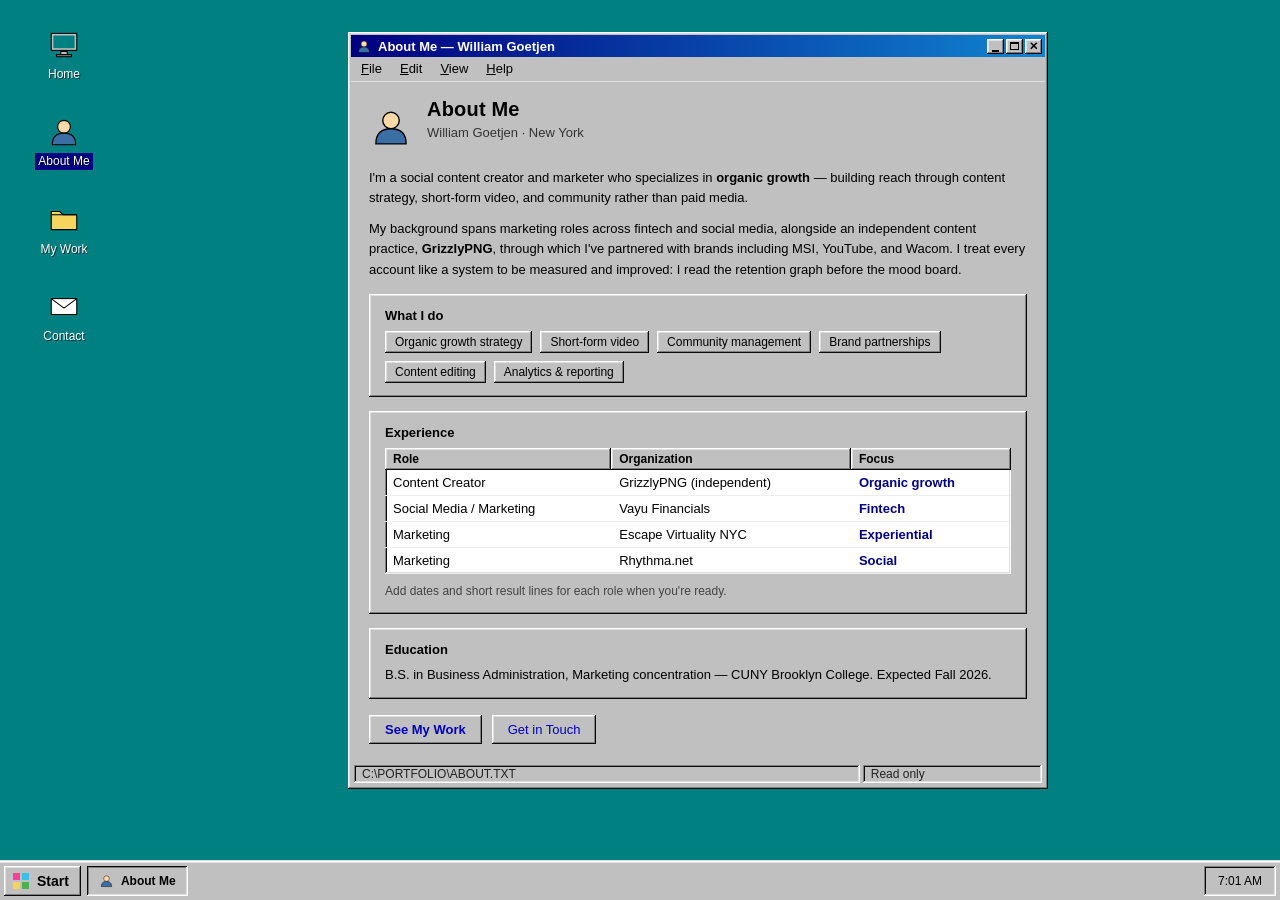
==== about.html @ a4d85baa "Add files via upload" ====
<!DOCTYPE html>
<!-- ============================================================
     ABOUT ME  ·  William Goetjen portfolio
     Edit tags: [BIO] [EXPERIENCE] [EDUCATION]
     ============================================================ -->
<html lang="en">
<head>
<meta charset="UTF-8" />
<meta name="viewport" content="width=device-width, initial-scale=1.0" />
<title>About Me — William Goetjen</title>
<meta name="description" content="About William Goetjen — social content creator and marketer specializing in organic growth." />
<link rel="stylesheet" href="style.css" />
</head>
<body>
<div class="screen">
  <nav class="desktop-icons" aria-label="Desktop shortcuts">
    <a class="desktop-icon" href="index.html">
      <svg viewBox="0 0 32 32"><rect x="4" y="6" width="24" height="16" fill="#c0c0c0" stroke="#000"/><rect x="6" y="8" width="20" height="12" fill="#008080"/><rect x="13" y="23" width="6" height="3" fill="#c0c0c0" stroke="#000"/><rect x="9" y="26" width="14" height="2" fill="#808080" stroke="#000"/></svg>
      <span>Home</span>
    </a>
    <a class="desktop-icon active" href="about.html" aria-current="page">
      <svg viewBox="0 0 32 32"><circle cx="16" cy="12" r="6" fill="#ffd9a8" stroke="#000"/><path d="M5 29 C5 20 11 18 16 18 C21 18 27 20 27 29 Z" fill="#3a6ea5" stroke="#000"/></svg>
      <span>About&nbsp;Me</span>
    </a>
    <a class="desktop-icon" href="work.html">
      <svg viewBox="0 0 32 32"><path d="M4 9 h8 l3 3 h13 v14 h-24 z" fill="#f6d55c" stroke="#000"/><path d="M4 12 h24" stroke="#000" fill="none"/></svg>
      <span>My&nbsp;Work</span>
    </a>
    <a class="desktop-icon" href="contact.html">
      <svg viewBox="0 0 32 32"><rect x="4" y="9" width="24" height="15" fill="#fff" stroke="#000"/><path d="M4 9 L16 18 L28 9" fill="none" stroke="#000"/></svg>
      <span>Contact</span>
    </a>
  </nav>

  <div class="workspace">
    <div class="window" role="dialog" aria-label="About Me">
      <div class="title-bar">
        <div class="title-bar-text">
          <svg viewBox="0 0 32 32"><circle cx="16" cy="12" r="6" fill="#ffd9a8" stroke="#000"/><path d="M5 29 C5 20 11 18 16 18 C21 18 27 20 27 29 Z" fill="#3a6ea5" stroke="#000"/></svg>
          About Me &mdash; William Goetjen
        </div>
        <div class="title-bar-controls">
          <button data-action="min" aria-label="Minimize"><span class="g-min"></span></button>
          <button data-action="max" aria-label="Maximize"><span class="g-max"></span></button>
          <button data-action="close" aria-label="Close"><span class="g-close">&#10005;</span></button>
        </div>
      </div>
      <div class="menu-bar">
        <span><u>F</u>ile</span><span><u>E</u>dit</span><span><u>V</u>iew</span><span><u>H</u>elp</span>
      </div>
      <div class="window-body">
        <div class="doc-head">
          <svg class="big-ico" viewBox="0 0 32 32"><circle cx="16" cy="12" r="6" fill="#ffd9a8" stroke="#000"/><path d="M5 29 C5 20 11 18 16 18 C21 18 27 20 27 29 Z" fill="#3a6ea5" stroke="#000"/></svg>
          <div>
            <h1>About Me</h1>
            <div class="subtitle">William Goetjen &middot; New York</div>
          </div>
        </div>

        <!-- [BIO] -->
        <p>I'm a social content creator and marketer who specializes in <strong>organic growth</strong> &mdash; building reach through content strategy, short-form video, and community rather than paid media.</p>
        <p>My background spans marketing roles across fintech and social media, alongside an independent content practice, <strong>GrizzlyPNG</strong>, through which I've partnered with brands including MSI, YouTube, and Wacom. I treat every account like a system to be measured and improved: I read the retention graph before the mood board.</p>

        <fieldset class="fieldset">
          <span class="panel-label">What I do</span>
          <div class="chips">
            <span class="chip">Organic growth strategy</span>
            <span class="chip">Short-form video</span>
            <span class="chip">Community management</span>
            <span class="chip">Brand partnerships</span>
            <span class="chip">Content editing</span>
            <span class="chip">Analytics &amp; reporting</span>
          </div>
        </fieldset>

        <!-- [EXPERIENCE]  edit roles / dates below -->
        <fieldset class="fieldset">
          <span class="panel-label">Experience</span>
          <div class="sunken" style="padding:0;">
            <table class="list-view">
              <thead><tr><th>Role</th><th>Organization</th><th>Focus</th></tr></thead>
              <tbody>
                <tr><td>Content Creator</td><td>GrizzlyPNG (independent)</td><td class="res">Organic growth</td></tr>
                <tr><td>Social Media / Marketing</td><td>Vayu Financials</td><td class="res">Fintech</td></tr>
                <tr><td>Marketing</td><td>Escape Virtuality NYC</td><td class="res">Experiential</td></tr>
                <tr><td>Marketing</td><td>Rhythma.net</td><td class="res">Social</td></tr>
              </tbody>
            </table>
          </div>
          <p style="font-size:12px;color:#444;margin:8px 0 0;">Add dates and short result lines for each role when you're ready.</p>
        </fieldset>

        <!-- [EDUCATION] -->
        <fieldset class="fieldset">
          <span class="panel-label">Education</span>
          <p style="margin:0;">B.S. in Business Administration, Marketing concentration &mdash; CUNY Brooklyn College. Expected Fall 2026.</p>
        </fieldset>

        <div class="btn-row">
          <a class="btn95 primary" href="work.html">See My Work</a>
          <a class="btn95" href="contact.html">Get in Touch</a>
        </div>
      </div>
      <div class="status-bar">
        <div class="cell grow">C:\PORTFOLIO\ABOUT.TXT</div>
        <div class="cell">Read only</div>
      </div>
    </div>
  </div>
</div>

<div class="taskbar">
  <button class="start-btn" aria-expanded="false" aria-haspopup="true">
    <span class="logo"><svg viewBox="0 0 18 18"><rect x="1" y="1" width="7" height="7" fill="#ff3e9a"/><rect x="10" y="1" width="7" height="7" fill="#35c2e6"/><rect x="1" y="10" width="7" height="7" fill="#f6d55c"/><rect x="10" y="10" width="7" height="7" fill="#4caf50"/></svg></span>
    Start
  </button>
  <div class="task-btns">
    <a class="task-btn active" href="about.html">
      <svg viewBox="0 0 32 32"><circle cx="16" cy="12" r="6" fill="#ffd9a8" stroke="#000"/><path d="M5 29 C5 20 11 18 16 18 C21 18 27 20 27 29 Z" fill="#3a6ea5" stroke="#000"/></svg>
      <span class="lbl">About Me</span>
    </a>
  </div>
  <div class="tray"><span class="clock">--:--</span></div>
</div>

<div class="start-menu" hidden>
  <div class="spine"><b>PORTFOLIO 95</b></div>
  <ul>
    <li><a href="index.html"><svg viewBox="0 0 32 32"><rect x="4" y="6" width="24" height="16" fill="#c0c0c0" stroke="#000"/><rect x="6" y="8" width="20" height="12" fill="#008080"/></svg> Home</a></li>
    <li><a href="about.html"><svg viewBox="0 0 32 32"><circle cx="16" cy="12" r="6" fill="#ffd9a8" stroke="#000"/><path d="M5 29 C5 20 11 18 16 18 C21 18 27 20 27 29 Z" fill="#3a6ea5" stroke="#000"/></svg> About Me</a></li>
    <li><a href="work.html"><svg viewBox="0 0 32 32"><path d="M4 9 h8 l3 3 h13 v14 h-24 z" fill="#f6d55c" stroke="#000"/></svg> My Work</a></li>
    <li><a href="contact.html"><svg viewBox="0 0 32 32"><rect x="4" y="9" width="24" height="15" fill="#fff" stroke="#000"/><path d="M4 9 L16 18 L28 9" fill="none" stroke="#000"/></svg> Contact</a></li>
    <div class="sep"></div>
    <li><button data-shutdown><svg viewBox="0 0 32 32"><circle cx="16" cy="16" r="11" fill="#c0c0c0" stroke="#000"/><rect x="15" y="6" width="2" height="10" fill="#000"/></svg> Shut Down&hellip;</button></li>
  </ul>
</div>

<div class="shutdown" hidden>
  <div>It's now safe to turn off your portfolio.<small>Click anywhere to come back.</small></div>
</div>

<script src="script.js"></script>
</body>
</html>
---- style.css ----
/* ============================================================
   WILLIAM GOETJEN — PORTFOLIO  ·  Windows 95/98 theme
   Shared stylesheet (linked by every page)
   ============================================================ */

/* ---------- reset ---------- */
* { margin: 0; padding: 0; box-sizing: border-box; }

:root {
  --teal:        #008080;          /* desktop background            */
  --surface:     #c0c0c0;          /* window / button face          */
  --surface-lt:  #dfdfdf;          /* inner highlight               */
  --white:       #ffffff;
  --gray:        #808080;          /* shadow                        */
  --frame:       #0a0a0a;          /* outer frame                   */
  --navy:        #000080;          /* active title bar              */
  --navy-lt:     #1084d0;
  --text:        #000000;
  --link:        #0000c0;
  --font: Tahoma, "MS Sans Serif", "Segoe UI", Geneva, Verdana, sans-serif;

  /* bevels (from the classic 3D border recipe) */
  --raised: inset -1px -1px var(--frame), inset 1px 1px var(--white),
            inset -2px -2px var(--gray),  inset 2px 2px var(--surface-lt);
  --pressed: inset -1px -1px var(--white), inset 1px 1px var(--frame),
             inset -2px -2px var(--surface-lt), inset 2px 2px var(--gray);
  --sunken: inset -1px -1px var(--white), inset 1px 1px var(--gray),
            inset -2px -2px var(--surface-lt), inset 2px 2px var(--frame);

  /* custom pixel cursors */
  --cur-arrow: url("data:image/svg+xml,%3Csvg%20xmlns='http://www.w3.org/2000/svg'%20width='24'%20height='24'%3E%3Cpath%20d='M3%202%203%2018%207.5%2013.5%2010.5%2020.5%2013%2019.5%2010%2012.8%2016%2012.8Z'%20fill='black'%20stroke='white'%20stroke-width='1.4'%20stroke-linejoin='round'/%3E%3C/svg%3E") 2 2, auto;
  --cur-hand: url("data:image/svg+xml,%3Csvg%20xmlns='http://www.w3.org/2000/svg'%20width='24'%20height='24'%3E%3Cpath%20d='M9%202%20C8%202%208%203%208%204%20L8%2012%20L6%2012%20C4%2012%204%2014%205%2015%20L7%2019%20C8%2021%2010%2022%2013%2022%20L15%2022%20C18%2022%2019%2020%2019%2017%20L19%2011%20C19%2010%2018%2010%2017%2010%20C16%2010%2016%2011%2016%2011%20C16%2010%2015%209%2014%209%20C13%209%2013%2010%2013%2010%20C13%209%2012%209%2011%209%20L10%209%20L10%204%20C10%203%2010%202%209%202Z'%20fill='white'%20stroke='black'%20stroke-width='1.2'%20stroke-linejoin='round'/%3E%3C/svg%3E") 8 2, pointer;
}

html, body { height: 100%; }
body {
  background: var(--teal);
  font-family: var(--font);
  font-size: 13px;
  color: var(--text);
  cursor: var(--cur-arrow);
  -webkit-font-smoothing: none;
  padding-bottom: 40px;            /* room for the taskbar */
  image-rendering: pixelated;
}
a, button, .desktop-icon, .btn95, .title-bar-controls button,
.start-btn, .task-btn, .menu-bar span, .list-view tr, summary {
  cursor: var(--cur-hand);
}
input, textarea { cursor: text; }

/* ---------- screen / desktop layout ---------- */
.screen {
  display: flex;
  gap: 26px;
  padding: 22px;
  min-height: calc(100vh - 40px);
}
.desktop-icons {
  display: flex;
  flex-direction: column;
  gap: 22px;
  width: 90px;
  flex-shrink: 0;
}
.desktop-icon {
  display: flex;
  flex-direction: column;
  align-items: center;
  gap: 5px;
  text-align: center;
  color: var(--white);
  text-decoration: none;
  font-size: 12px;
  line-height: 1.2;
  padding: 4px 3px;
  border: 1px dotted transparent;
  width: 84px;
}
.desktop-icon svg { width: 34px; height: 34px; }
.desktop-icon span {
  padding: 1px 3px;
  text-shadow: 1px 1px 0 rgba(0,0,0,0.6);
}
.desktop-icon:hover span,
.desktop-icon:focus-visible span { background: var(--navy); }
.desktop-icon.active span { background: var(--navy); }
.desktop-icon:focus-visible { border: 1px dotted var(--white); outline: none; }

.workspace {
  flex: 1;
  display: flex;
  justify-content: center;
  align-items: flex-start;
  padding-top: 10px;
  min-width: 0;
}

/* ---------- window ---------- */
.window {
  background: var(--surface);
  box-shadow: var(--raised);
  padding: 3px;
  width: min(700px, 100%);
  will-change: transform;
}
.window.wide { width: min(860px, 100%); }
.window.maximized { width: 100% !important; transform: none !important; }
.window.rolled .menu-bar,
.window.rolled .window-body,
.window.rolled .status-bar { display: none; }

.title-bar {
  background: linear-gradient(90deg, var(--navy), var(--navy-lt));
  color: var(--white);
  padding: 3px 3px 3px 5px;
  display: flex;
  align-items: center;
  justify-content: space-between;
  gap: 8px;
  user-select: none;
  touch-action: none;
}
.title-bar-text {
  font-weight: bold;
  font-size: 13px;
  display: flex;
  align-items: center;
  gap: 6px;
  white-space: nowrap;
  overflow: hidden;
  text-overflow: ellipsis;
}
.title-bar-text svg { width: 16px; height: 16px; flex-shrink: 0; }
.title-bar-controls { display: flex; gap: 2px; }
.title-bar-controls button {
  width: 17px; height: 15px;
  background: var(--surface);
  box-shadow: var(--raised);
  border: none;
  display: flex; align-items: center; justify-content: center;
  color: #000;
}
.title-bar-controls button:active { box-shadow: var(--pressed); }
.title-bar-controls button:focus-visible { outline: 1px dotted #000; outline-offset: -3px; }
.g-min  { width: 7px; height: 2px; background: #000; align-self: flex-end; margin-bottom: 2px; }
.g-max  { width: 9px; height: 8px; border: 1px solid #000; border-top-width: 2px; }
.g-close{ font-size: 11px; font-weight: bold; line-height: 1; }

/* ---------- menu bar ---------- */
.menu-bar {
  display: flex;
  gap: 2px;
  padding: 2px 2px 3px;
  border-bottom: 1px solid var(--surface-lt);
}
.menu-bar span {
  padding: 2px 8px;
  font-size: 13px;
}
.menu-bar span u { text-decoration: underline; }
.menu-bar span:hover { background: var(--navy); color: var(--white); }
.menu-bar a { color: inherit; text-decoration: none; }

/* ---------- window body ---------- */
.window-body { padding: 16px 18px 18px; }
.window-body h1 {
  font-size: 20px;
  margin-bottom: 4px;
  letter-spacing: 0.2px;
}
.window-body h2 {
  font-size: 15px;
  margin: 20px 0 8px;
  border-bottom: 1px solid var(--gray);
  padding-bottom: 3px;
}
.window-body p { margin-bottom: 11px; line-height: 1.55; }
.window-body a { color: var(--link); }
.subtitle { color: #333; font-size: 13px; margin-bottom: 14px; }

/* header banner inside window (icon + title) */
.doc-head { display: flex; align-items: center; gap: 14px; margin-bottom: 14px; }
.doc-head .big-ico { width: 44px; height: 44px; flex-shrink: 0; }

/* ---------- reusable panels ---------- */
.sunken {
  background: var(--white);
  box-shadow: var(--sunken);
  padding: 12px 14px;
}
.fieldset {
  border: none;
  box-shadow: var(--raised);
  background: var(--surface);
  padding: 14px 16px;
  margin: 14px 0;
}
.fieldset > legend, .panel-label {
  font-weight: bold;
  font-size: 13px;
  margin-bottom: 8px;
  display: block;
}
.two-col { display: grid; grid-template-columns: 1fr 1fr; gap: 16px; }

/* ---------- buttons ---------- */
.btn-row { display: flex; gap: 10px; flex-wrap: wrap; margin-top: 16px; }
.btn95 {
  font-family: var(--font);
  font-size: 13px;
  background: var(--surface);
  box-shadow: var(--raised);
  border: none;
  color: #000;
  padding: 7px 16px;
  min-width: 84px;
  text-align: center;
  text-decoration: none;
  display: inline-flex; align-items: center; justify-content: center; gap: 8px;
}
.btn95:active { box-shadow: var(--pressed); padding: 8px 15px 6px 17px; }
.btn95:focus-visible { outline: 1px dotted #000; outline-offset: -4px; }
.btn95.primary { font-weight: bold; }
.btn95 svg { width: 16px; height: 16px; }

/* ---------- list / explorer view ---------- */
.list-view {
  width: 100%;
  border-collapse: collapse;
  background: var(--white);
  box-shadow: var(--sunken);
  font-size: 13px;
}
.list-view th {
  background: var(--surface);
  box-shadow: var(--raised);
  text-align: left;
  font-weight: bold;
  padding: 4px 8px;
  font-size: 12px;
}
.list-view td { padding: 5px 8px; border-bottom: 1px solid #eee; }
.list-view tr:hover td { background: var(--navy); color: var(--white); }
.list-view .ico { width: 30px; }
.list-view .ico svg { width: 18px; height: 18px; vertical-align: middle; }
.list-view .res { font-weight: bold; color: var(--navy); }
.list-view tr:hover .res { color: #9fe0ff; }

.badge {
  display: inline-block;
  font-size: 11px;
  background: var(--navy);
  color: #fff;
  padding: 1px 6px;
  margin-left: 6px;
  vertical-align: middle;
}

/* case-study cards */
.case {
  box-shadow: var(--raised);
  background: var(--surface);
  padding: 14px 16px;
  margin-top: 14px;
}
.case h3 { font-size: 14px; margin-bottom: 4px; }
.case .metrics { display: flex; gap: 22px; margin-top: 10px; flex-wrap: wrap; }
.case .metric .n { font-size: 18px; font-weight: bold; }
.case .metric .l { font-size: 11px; color: #444; }

/* skills chips */
.chips { display: flex; flex-wrap: wrap; gap: 8px; margin-top: 6px; }
.chip { background: var(--surface); box-shadow: var(--raised); padding: 4px 10px; font-size: 12px; }

/* contact form */
.form-row { display: flex; flex-direction: column; gap: 4px; margin-bottom: 12px; }
.form-row label { font-size: 13px; }
.input95, textarea.input95 {
  font-family: var(--font);
  font-size: 13px;
  background: var(--white);
  box-shadow: var(--sunken);
  border: none;
  padding: 6px 8px;
  color: #000;
}
textarea.input95 { resize: vertical; min-height: 96px; }
.input95:focus, textarea.input95:focus { outline: 1px dotted #000; outline-offset: -4px; }

/* ---------- status bar ---------- */
.status-bar {
  display: flex;
  gap: 3px;
  padding: 3px;
}
.status-bar .cell {
  box-shadow: var(--sunken);
  padding: 2px 8px;
  font-size: 12px;
  color: #222;
  flex: 1;
}
.status-bar .cell.grow { flex: 3; }

/* ---------- taskbar ---------- */
.taskbar {
  position: fixed;
  left: 0; right: 0; bottom: 0;
  height: 40px;
  background: var(--surface);
  box-shadow: inset 0 1px var(--white), inset 0 2px var(--surface-lt);
  border-top: 1px solid var(--surface-lt);
  display: flex;
  align-items: center;
  gap: 6px;
  padding: 4px 4px;
  z-index: 500;
}
.start-btn {
  font-family: var(--font);
  font-weight: bold;
  font-size: 14px;
  background: var(--surface);
  box-shadow: var(--raised);
  border: none;
  padding: 4px 12px 4px 8px;
  display: flex; align-items: center; gap: 7px;
  height: 30px;
}
.start-btn[aria-expanded="true"] { box-shadow: var(--pressed); }
.start-btn .logo { display: flex; }
.start-btn svg { width: 18px; height: 18px; }
.task-btns { display: flex; gap: 4px; flex: 1; overflow: hidden; }
.task-btn {
  font-family: var(--font);
  font-size: 12px;
  background: var(--surface);
  box-shadow: var(--raised);
  border: none;
  padding: 4px 12px;
  height: 30px;
  display: flex; align-items: center; gap: 7px;
  max-width: 200px;
  text-decoration: none; color: #000;
  white-space: nowrap; overflow: hidden; text-overflow: ellipsis;
}
.task-btn.active { box-shadow: var(--pressed); font-weight: bold; }
.task-btn svg { width: 15px; height: 15px; flex-shrink: 0; }
.tray {
  box-shadow: var(--sunken);
  padding: 4px 10px;
  height: 30px;
  display: flex; align-items: center;
  font-size: 12px;
  min-width: 72px;
  justify-content: center;
}

/* ---------- start menu ---------- */
.start-menu {
  position: fixed;
  left: 4px;
  bottom: 42px;
  width: 240px;
  background: var(--surface);
  box-shadow: var(--raised);
  padding: 3px;
  display: flex;
  z-index: 600;
}
.start-menu[hidden] { display: none; }
.start-menu .spine {
  width: 30px;
  background: linear-gradient(0deg, var(--navy), #3a3a9e);
  flex-shrink: 0;
  position: relative;
}
.start-menu .spine b {
  position: absolute;
  bottom: 10px; left: 50%;
  transform: rotate(-90deg) translateX(0);
  transform-origin: left bottom;
  color: #fff;
  font-size: 16px;
  font-weight: bold;
  letter-spacing: 1px;
  white-space: nowrap;
}
.start-menu ul { list-style: none; flex: 1; }
.start-menu li a, .start-menu li button {
  display: flex; align-items: center; gap: 10px;
  padding: 6px 10px;
  font-size: 13px;
  text-decoration: none; color: #000;
  background: none; border: none; width: 100%; text-align: left;
  font-family: var(--font);
}
.start-menu li a:hover, .start-menu li button:hover,
.start-menu li a:focus-visible, .start-menu li button:focus-visible {
  background: var(--navy); color: #fff; outline: none;
}
.start-menu li svg { width: 22px; height: 22px; }
.start-menu .sep { height: 1px; background: var(--gray); box-shadow: 0 1px var(--white); margin: 4px 2px; }

/* ---------- shutdown easter egg ---------- */
.shutdown {
  position: fixed; inset: 0; z-index: 2000;
  background: #000; color: #ffb43a;
  display: flex; align-items: center; justify-content: center;
  text-align: center; font-size: 22px; line-height: 1.6;
  letter-spacing: 0.5px;
}
.shutdown[hidden] { display: none; }
.shutdown small { display: block; color: #888; font-size: 13px; margin-top: 24px; }

/* ---------- boot splash (index only) ---------- */
.boot {
  position: fixed; inset: 0; z-index: 3000;
  background: #000; color: #c0c0c0;
  display: flex; flex-direction: column; align-items: center; justify-content: center;
  gap: 26px;
}
.boot[hidden] { display: none; }
.boot .logo95 {
  font-size: 30px; font-weight: bold; letter-spacing: 1px;
  display: flex; align-items: center; gap: 14px;
}
.boot .logo95 .sq { display: grid; grid-template-columns: 1fr 1fr; gap: 3px; }
.boot .logo95 .sq i { width: 13px; height: 13px; display: block; }
.boot .bar { width: 240px; height: 20px; box-shadow: var(--sunken); background: #000; padding: 3px; }
.boot .bar i { display: block; height: 100%; width: 0; background: var(--navy);
  background-image: repeating-linear-gradient(90deg, var(--navy) 0 12px, transparent 12px 15px);
  animation: fill 1.4s linear forwards; }
.boot small { color: #888; font-size: 13px; }
@keyframes fill { to { width: 100%; } }

/* ---------- responsive ---------- */
@media (max-width: 720px) {
  .screen { flex-direction: column; gap: 16px; padding: 14px; }
  .desktop-icons { flex-direction: row; flex-wrap: wrap; width: 100%; gap: 14px; }
  .desktop-icon { width: 72px; }
  .workspace { padding-top: 0; }
  .two-col { grid-template-columns: 1fr; }
  .task-btn span.lbl { display: none; }
  .window { width: 100%; }
}

/* ---------- accessibility ---------- */
:focus-visible { outline: 1px dotted #000; outline-offset: 2px; }
@media (prefers-reduced-motion: reduce) {
  .boot .bar i { animation: none; width: 100%; }
  * { scroll-behavior: auto; }
}
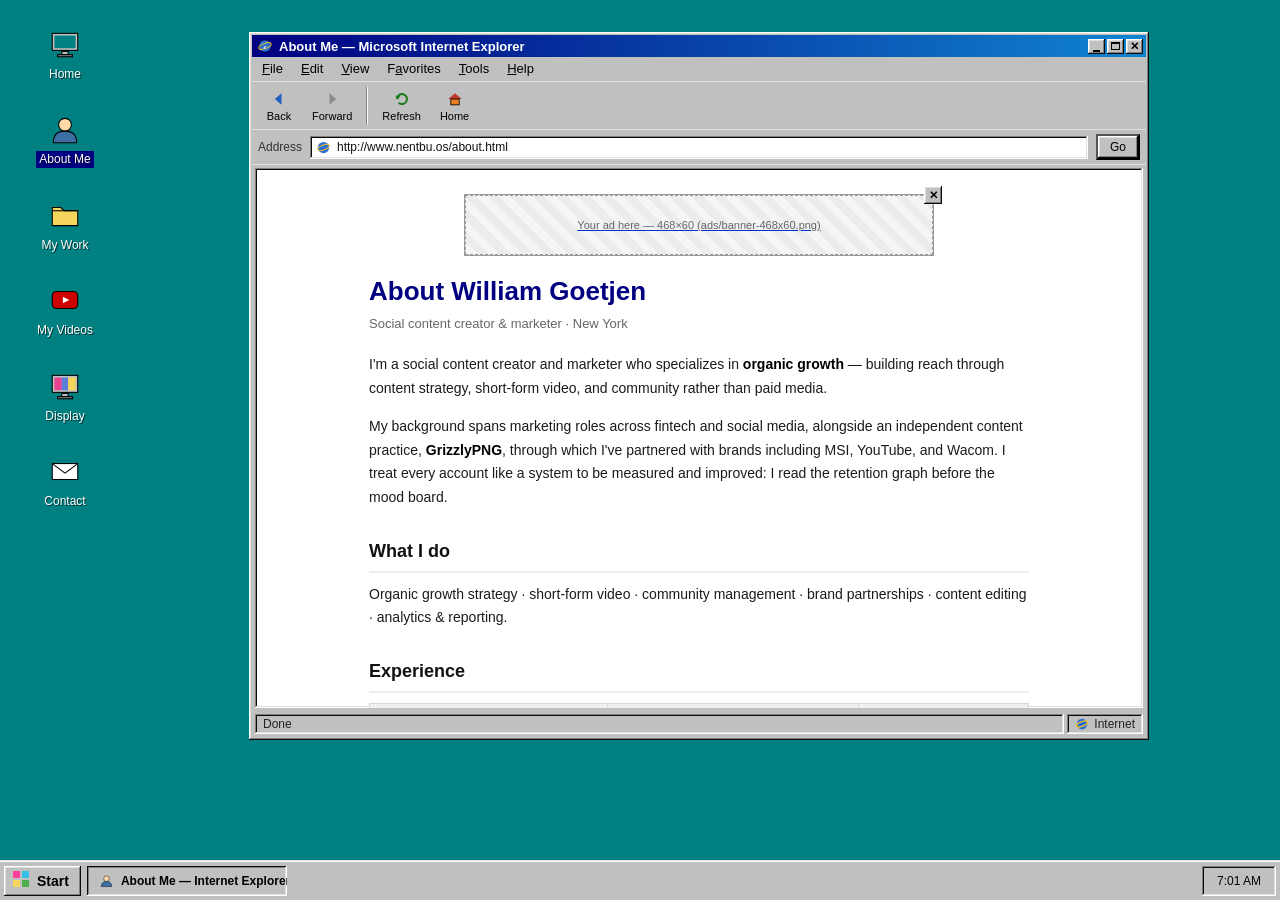
==== commit 49df3f9b: "Add files via upload" ====
--- a/about.html
+++ b/about.html
@@ -1,43 +1,23 @@
 <!DOCTYPE html>
-<!-- ============================================================
-     ABOUT ME  ·  William Goetjen portfolio
-     Edit tags: [BIO] [EXPERIENCE] [EDUCATION]
-     ============================================================ -->
-<html lang="en">
+<!-- ABOUT ME (fake IE)  ·  Edit: [BIO] [EXPERIENCE] [EDUCATION] -->
+<html lang="en" data-theme="teal">
 <head>
 <meta charset="UTF-8" />
 <meta name="viewport" content="width=device-width, initial-scale=1.0" />
 <title>About Me — William Goetjen</title>
-<meta name="description" content="About William Goetjen — social content creator and marketer specializing in organic growth." />
+<meta name="description" content="About William Goetjen — content creator and marketer specializing in organic growth." />
 <link rel="stylesheet" href="style.css" />
+<script>(function(){try{var t=localStorage.getItem('nentbu-theme');if(t)document.documentElement.setAttribute('data-theme',t);var w=localStorage.getItem('nentbu-wallpaper-src');if(w)document.documentElement.style.setProperty('--wallpaper-img','url("'+w+'")');}catch(e){}})();</script>
 </head>
-<body>
+<body data-page="about" data-win-title="About Me — Internet Explorer" data-ads="1">
+
 <div class="screen">
-  <nav class="desktop-icons" aria-label="Desktop shortcuts">
-    <a class="desktop-icon" href="index.html">
-      <svg viewBox="0 0 32 32"><rect x="4" y="6" width="24" height="16" fill="#c0c0c0" stroke="#000"/><rect x="6" y="8" width="20" height="12" fill="#008080"/><rect x="13" y="23" width="6" height="3" fill="#c0c0c0" stroke="#000"/><rect x="9" y="26" width="14" height="2" fill="#808080" stroke="#000"/></svg>
-      <span>Home</span>
-    </a>
-    <a class="desktop-icon active" href="about.html" aria-current="page">
-      <svg viewBox="0 0 32 32"><circle cx="16" cy="12" r="6" fill="#ffd9a8" stroke="#000"/><path d="M5 29 C5 20 11 18 16 18 C21 18 27 20 27 29 Z" fill="#3a6ea5" stroke="#000"/></svg>
-      <span>About&nbsp;Me</span>
-    </a>
-    <a class="desktop-icon" href="work.html">
-      <svg viewBox="0 0 32 32"><path d="M4 9 h8 l3 3 h13 v14 h-24 z" fill="#f6d55c" stroke="#000"/><path d="M4 12 h24" stroke="#000" fill="none"/></svg>
-      <span>My&nbsp;Work</span>
-    </a>
-    <a class="desktop-icon" href="contact.html">
-      <svg viewBox="0 0 32 32"><rect x="4" y="9" width="24" height="15" fill="#fff" stroke="#000"/><path d="M4 9 L16 18 L28 9" fill="none" stroke="#000"/></svg>
-      <span>Contact</span>
-    </a>
-  </nav>
-
   <div class="workspace">
-    <div class="window" role="dialog" aria-label="About Me">
+    <div class="window wide" role="dialog" aria-label="About Me — Internet Explorer">
       <div class="title-bar">
         <div class="title-bar-text">
-          <svg viewBox="0 0 32 32"><circle cx="16" cy="12" r="6" fill="#ffd9a8" stroke="#000"/><path d="M5 29 C5 20 11 18 16 18 C21 18 27 20 27 29 Z" fill="#3a6ea5" stroke="#000"/></svg>
-          About Me &mdash; William Goetjen
+          <svg viewBox="0 0 32 32"><circle cx="16" cy="16" r="12" fill="#2b6fd6" stroke="#000"/><ellipse cx="16" cy="16" rx="13" ry="5" fill="none" stroke="#f4c020" stroke-width="2" transform="rotate(-20 16 16)"/><text x="16" y="21" font-size="13" font-family="Georgia" font-style="italic" fill="#fff" text-anchor="middle">e</text></svg>
+          About Me &mdash; Microsoft Internet Explorer
         </div>
         <div class="title-bar-controls">
           <button data-action="min" aria-label="Minimize"><span class="g-min"></span></button>
@@ -45,100 +25,65 @@
           <button data-action="close" aria-label="Close"><span class="g-close">&#10005;</span></button>
         </div>
       </div>
-      <div class="menu-bar">
-        <span><u>F</u>ile</span><span><u>E</u>dit</span><span><u>V</u>iew</span><span><u>H</u>elp</span>
+      <div class="menu-bar"><span><u>F</u>ile</span><span><u>E</u>dit</span><span><u>V</u>iew</span><span>F<u>a</u>vorites</span><span><u>T</u>ools</span><span><u>H</u>elp</span></div>
+
+      <div class="ie-toolbar">
+        <button class="ie-btn" onclick="history.back()"><svg viewBox="0 0 24 24"><path d="M15 5 L7 12 L15 19 Z" fill="#1e5fbf"/></svg>Back</button>
+        <button class="ie-btn" onclick="history.forward()"><svg viewBox="0 0 24 24"><path d="M9 5 L17 12 L9 19 Z" fill="#8a8a8a"/></svg>Forward</button>
+        <span class="ie-sep"></span>
+        <button class="ie-btn" onclick="location.reload()"><svg viewBox="0 0 24 24"><path d="M6 12 a6 6 0 1 1 2 4.5" fill="none" stroke="#1a7a1a" stroke-width="2.4"/><path d="M4 8 L7 13 L10 8 Z" fill="#1a7a1a"/></svg>Refresh</button>
+        <a class="ie-btn" href="index.html"><svg viewBox="0 0 24 24"><path d="M4 12 L12 5 L20 12 Z" fill="#c0392b"/><rect x="7" y="12" width="10" height="7" fill="#e67e22" stroke="#000"/></svg>Home</a>
       </div>
-      <div class="window-body">
-        <div class="doc-head">
-          <svg class="big-ico" viewBox="0 0 32 32"><circle cx="16" cy="12" r="6" fill="#ffd9a8" stroke="#000"/><path d="M5 29 C5 20 11 18 16 18 C21 18 27 20 27 29 Z" fill="#3a6ea5" stroke="#000"/></svg>
-          <div>
-            <h1>About Me</h1>
-            <div class="subtitle">William Goetjen &middot; New York</div>
-          </div>
-        </div>
 
-        <!-- [BIO] -->
-        <p>I'm a social content creator and marketer who specializes in <strong>organic growth</strong> &mdash; building reach through content strategy, short-form video, and community rather than paid media.</p>
-        <p>My background spans marketing roles across fintech and social media, alongside an independent content practice, <strong>GrizzlyPNG</strong>, through which I've partnered with brands including MSI, YouTube, and Wacom. I treat every account like a system to be measured and improved: I read the retention graph before the mood board.</p>
+      <div class="ie-address">
+        <label>Address</label>
+        <div class="ie-url"><svg viewBox="0 0 32 32"><circle cx="16" cy="16" r="12" fill="#2b6fd6"/><ellipse cx="16" cy="16" rx="13" ry="5" fill="none" stroke="#f4c020" stroke-width="2" transform="rotate(-20 16 16)"/></svg><span>http://www.nentbu.os/about.html</span></div>
+        <button class="ie-go">Go</button>
+      </div>
 
-        <fieldset class="fieldset">
-          <span class="panel-label">What I do</span>
-          <div class="chips">
-            <span class="chip">Organic growth strategy</span>
-            <span class="chip">Short-form video</span>
-            <span class="chip">Community management</span>
-            <span class="chip">Brand partnerships</span>
-            <span class="chip">Content editing</span>
-            <span class="chip">Analytics &amp; reporting</span>
-          </div>
-        </fieldset>
+      <div class="ie-content">
+        <div class="doc">
+          <!-- (banner ad injects here) -->
+          <!-- [BIO] -->
+          <h1>About William Goetjen</h1>
+          <div class="kicker">Social content creator &amp; marketer &middot; New York</div>
 
-        <!-- [EXPERIENCE]  edit roles / dates below -->
-        <fieldset class="fieldset">
-          <span class="panel-label">Experience</span>
-          <div class="sunken" style="padding:0;">
-            <table class="list-view">
-              <thead><tr><th>Role</th><th>Organization</th><th>Focus</th></tr></thead>
-              <tbody>
-                <tr><td>Content Creator</td><td>GrizzlyPNG (independent)</td><td class="res">Organic growth</td></tr>
-                <tr><td>Social Media / Marketing</td><td>Vayu Financials</td><td class="res">Fintech</td></tr>
-                <tr><td>Marketing</td><td>Escape Virtuality NYC</td><td class="res">Experiential</td></tr>
-                <tr><td>Marketing</td><td>Rhythma.net</td><td class="res">Social</td></tr>
-              </tbody>
-            </table>
-          </div>
-          <p style="font-size:12px;color:#444;margin:8px 0 0;">Add dates and short result lines for each role when you're ready.</p>
-        </fieldset>
+          <p>I'm a social content creator and marketer who specializes in <strong>organic growth</strong> &mdash; building reach through content strategy, short-form video, and community rather than paid media.</p>
+          <p>My background spans marketing roles across fintech and social media, alongside an independent content practice, <strong>GrizzlyPNG</strong>, through which I've partnered with brands including MSI, YouTube, and Wacom. I treat every account like a system to be measured and improved: I read the retention graph before the mood board.</p>
 
-        <!-- [EDUCATION] -->
-        <fieldset class="fieldset">
-          <span class="panel-label">Education</span>
-          <p style="margin:0;">B.S. in Business Administration, Marketing concentration &mdash; CUNY Brooklyn College. Expected Fall 2026.</p>
-        </fieldset>
+          <h2>What I do</h2>
+          <p>Organic growth strategy &middot; short-form video &middot; community management &middot; brand partnerships &middot; content editing &middot; analytics &amp; reporting.</p>
 
-        <div class="btn-row">
-          <a class="btn95 primary" href="work.html">See My Work</a>
-          <a class="btn95" href="contact.html">Get in Touch</a>
+          <h2>Experience</h2>
+          <!-- [EXPERIENCE] edit rows -->
+          <table class="web-table">
+            <thead><tr><th>Role</th><th>Organization</th><th>Focus</th></tr></thead>
+            <tbody>
+              <tr><td>Content Creator</td><td>GrizzlyPNG (independent)</td><td class="res">Organic growth</td></tr>
+              <tr><td>Social Media / Marketing</td><td>Vayu Financials</td><td class="res">Fintech</td></tr>
+              <tr><td>Marketing</td><td>Escape Virtuality NYC</td><td class="res">Experiential</td></tr>
+              <tr><td>Marketing</td><td>Rhythma.net</td><td class="res">Social</td></tr>
+            </tbody>
+          </table>
+          <p style="font-size:12.5px;color:#777;">Add dates and a short result line to each role when you're ready.</p>
+
+          <h2>Education</h2>
+          <!-- [EDUCATION] -->
+          <p>B.S. in Business Administration, Marketing concentration &mdash; CUNY Brooklyn College. Expected Fall 2026.</p>
+
+          <hr />
+          <p><a href="work.html">&raquo; See selected work</a> &nbsp;|&nbsp; <a href="contact.html">&raquo; Get in touch</a></p>
         </div>
       </div>
-      <div class="status-bar">
-        <div class="cell grow">C:\PORTFOLIO\ABOUT.TXT</div>
-        <div class="cell">Read only</div>
+
+      <div class="ie-status">
+        <div class="cell grow">Done</div>
+        <div class="cell zone"><svg viewBox="0 0 32 32"><circle cx="16" cy="16" r="12" fill="#2b6fd6"/><ellipse cx="16" cy="16" rx="13" ry="5" fill="none" stroke="#f4c020" stroke-width="3" transform="rotate(-20 16 16)"/></svg> Internet</div>
       </div>
     </div>
   </div>
 </div>
 
-<div class="taskbar">
-  <button class="start-btn" aria-expanded="false" aria-haspopup="true">
-    <span class="logo"><svg viewBox="0 0 18 18"><rect x="1" y="1" width="7" height="7" fill="#ff3e9a"/><rect x="10" y="1" width="7" height="7" fill="#35c2e6"/><rect x="1" y="10" width="7" height="7" fill="#f6d55c"/><rect x="10" y="10" width="7" height="7" fill="#4caf50"/></svg></span>
-    Start
-  </button>
-  <div class="task-btns">
-    <a class="task-btn active" href="about.html">
-      <svg viewBox="0 0 32 32"><circle cx="16" cy="12" r="6" fill="#ffd9a8" stroke="#000"/><path d="M5 29 C5 20 11 18 16 18 C21 18 27 20 27 29 Z" fill="#3a6ea5" stroke="#000"/></svg>
-      <span class="lbl">About Me</span>
-    </a>
-  </div>
-  <div class="tray"><span class="clock">--:--</span></div>
-</div>
-
-<div class="start-menu" hidden>
-  <div class="spine"><b>PORTFOLIO 95</b></div>
-  <ul>
-    <li><a href="index.html"><svg viewBox="0 0 32 32"><rect x="4" y="6" width="24" height="16" fill="#c0c0c0" stroke="#000"/><rect x="6" y="8" width="20" height="12" fill="#008080"/></svg> Home</a></li>
-    <li><a href="about.html"><svg viewBox="0 0 32 32"><circle cx="16" cy="12" r="6" fill="#ffd9a8" stroke="#000"/><path d="M5 29 C5 20 11 18 16 18 C21 18 27 20 27 29 Z" fill="#3a6ea5" stroke="#000"/></svg> About Me</a></li>
-    <li><a href="work.html"><svg viewBox="0 0 32 32"><path d="M4 9 h8 l3 3 h13 v14 h-24 z" fill="#f6d55c" stroke="#000"/></svg> My Work</a></li>
-    <li><a href="contact.html"><svg viewBox="0 0 32 32"><rect x="4" y="9" width="24" height="15" fill="#fff" stroke="#000"/><path d="M4 9 L16 18 L28 9" fill="none" stroke="#000"/></svg> Contact</a></li>
-    <div class="sep"></div>
-    <li><button data-shutdown><svg viewBox="0 0 32 32"><circle cx="16" cy="16" r="11" fill="#c0c0c0" stroke="#000"/><rect x="15" y="6" width="2" height="10" fill="#000"/></svg> Shut Down&hellip;</button></li>
-  </ul>
-</div>
-
-<div class="shutdown" hidden>
-  <div>It's now safe to turn off your portfolio.<small>Click anywhere to come back.</small></div>
-</div>
-
 <script src="script.js"></script>
 </body>
 </html>
--- a/style.css
+++ b/style.css
@@ -1,25 +1,29 @@
 /* ============================================================
-   WILLIAM GOETJEN — PORTFOLIO  ·  Windows 95/98 theme
+   NENTBU OS  ·  Windows-95-style portfolio for William Goetjen
    Shared stylesheet (linked by every page)
    ============================================================ */
 
-/* ---------- reset ---------- */
 * { margin: 0; padding: 0; box-sizing: border-box; }
 
 :root {
-  --teal:        #008080;          /* desktop background            */
-  --surface:     #c0c0c0;          /* window / button face          */
-  --surface-lt:  #dfdfdf;          /* inner highlight               */
+  /* --- fixed 3D object palette --- */
+  --surface:     #c0c0c0;
+  --surface-lt:  #dfdfdf;
   --white:       #ffffff;
-  --gray:        #808080;          /* shadow                        */
-  --frame:       #0a0a0a;          /* outer frame                   */
-  --navy:        #000080;          /* active title bar              */
-  --navy-lt:     #1084d0;
+  --gray:        #808080;
+  --frame:       #0a0a0a;
   --text:        #000000;
   --link:        #0000c0;
   --font: Tahoma, "MS Sans Serif", "Segoe UI", Geneva, Verdana, sans-serif;
-
-  /* bevels (from the classic 3D border recipe) */
+  --read: Verdana, Geneva, Tahoma, sans-serif;   /* readable document text */
+
+  /* --- themeable colors (overridden by [data-theme]) --- */
+  --desktop-bg:  #008080;
+  --title-a:     #000080;
+  --title-b:     #1084d0;
+  --title-text:  #ffffff;
+  --wallpaper-img: none;
+
   --raised: inset -1px -1px var(--frame), inset 1px 1px var(--white),
             inset -2px -2px var(--gray),  inset 2px 2px var(--surface-lt);
   --pressed: inset -1px -1px var(--white), inset 1px 1px var(--frame),
@@ -27,119 +31,80 @@
   --sunken: inset -1px -1px var(--white), inset 1px 1px var(--gray),
             inset -2px -2px var(--surface-lt), inset 2px 2px var(--frame);
 
-  /* custom pixel cursors */
   --cur-arrow: url("data:image/svg+xml,%3Csvg%20xmlns='http://www.w3.org/2000/svg'%20width='24'%20height='24'%3E%3Cpath%20d='M3%202%203%2018%207.5%2013.5%2010.5%2020.5%2013%2019.5%2010%2012.8%2016%2012.8Z'%20fill='black'%20stroke='white'%20stroke-width='1.4'%20stroke-linejoin='round'/%3E%3C/svg%3E") 2 2, auto;
   --cur-hand: url("data:image/svg+xml,%3Csvg%20xmlns='http://www.w3.org/2000/svg'%20width='24'%20height='24'%3E%3Cpath%20d='M9%202%20C8%202%208%203%208%204%20L8%2012%20L6%2012%20C4%2012%204%2014%205%2015%20L7%2019%20C8%2021%2010%2022%2013%2022%20L15%2022%20C18%2022%2019%2020%2019%2017%20L19%2011%20C19%2010%2018%2010%2017%2010%20C16%2010%2016%2011%2016%2011%20C16%2010%2015%209%2014%209%20C13%209%2013%2010%2013%2010%20C13%209%2012%209%2011%209%20L10%209%20L10%204%20C10%203%2010%202%209%202Z'%20fill='white'%20stroke='black'%20stroke-width='1.2'%20stroke-linejoin='round'/%3E%3C/svg%3E") 8 2, pointer;
 }
 
+/* ---------- color schemes ---------- */
+[data-theme="desert"]  { --desktop-bg:#a89372; --title-a:#808000; --title-b:#a3a35a; }
+[data-theme="rose"]    { --desktop-bg:#9a7385; --title-a:#7e4b6b; --title-b:#b47f99; }
+[data-theme="eggplant"]{ --desktop-bg:#4a4066; --title-a:#40275e; --title-b:#6a4a8a; }
+[data-theme="spruce"]  { --desktop-bg:#356b54; --title-a:#0a5f3a; --title-b:#2f8a5f; }
+[data-theme="storm"]   { --desktop-bg:#5a6b80; --title-a:#39506b; --title-b:#6485a8; }
+[data-theme="hotdog"]  { --desktop-bg:#c0392b; --title-a:#f6c000; --title-b:#f6d21e; --title-text:#000; }
+[data-theme="midnight"]{ --desktop-bg:#0b0b14; --title-a:#141433; --title-b:#2a2a55; }
+
 html, body { height: 100%; }
 body {
-  background: var(--teal);
+  background: var(--desktop-bg);
   font-family: var(--font);
   font-size: 13px;
   color: var(--text);
   cursor: var(--cur-arrow);
   -webkit-font-smoothing: none;
-  padding-bottom: 40px;            /* room for the taskbar */
+  padding-bottom: 40px;
   image-rendering: pixelated;
 }
-a, button, .desktop-icon, .btn95, .title-bar-controls button,
-.start-btn, .task-btn, .menu-bar span, .list-view tr, summary {
-  cursor: var(--cur-hand);
-}
+a, button, .desktop-icon, .btn95, .title-bar-controls button, .start-btn,
+.task-btn, .menu-bar span, .list-view tbody tr, .ie-btn, .ie-go, .tube-card,
+.dp-tab, .dp-list button, .dp-swatch, .ad-close, .ad-media { cursor: var(--cur-hand); }
 input, textarea { cursor: text; }
 
-/* ---------- screen / desktop layout ---------- */
+/* ---------- desktop layout ---------- */
 .screen {
   display: flex;
   gap: 26px;
   padding: 22px;
   min-height: calc(100vh - 40px);
-}
-.desktop-icons {
-  display: flex;
-  flex-direction: column;
-  gap: 22px;
-  width: 90px;
-  flex-shrink: 0;
-}
+  background: var(--wallpaper-img) center / cover no-repeat, var(--desktop-bg);
+}
+.desktop-icons { display: flex; flex-direction: column; gap: 20px; width: 92px; flex-shrink: 0; }
 .desktop-icon {
-  display: flex;
-  flex-direction: column;
-  align-items: center;
-  gap: 5px;
-  text-align: center;
-  color: var(--white);
-  text-decoration: none;
-  font-size: 12px;
-  line-height: 1.2;
-  padding: 4px 3px;
+  display: flex; flex-direction: column; align-items: center; gap: 5px;
+  text-align: center; color: #fff; text-decoration: none;
+  font-size: 12px; line-height: 1.2; padding: 4px 3px; width: 86px;
   border: 1px dotted transparent;
-  width: 84px;
 }
 .desktop-icon svg { width: 34px; height: 34px; }
-.desktop-icon span {
-  padding: 1px 3px;
-  text-shadow: 1px 1px 0 rgba(0,0,0,0.6);
-}
-.desktop-icon:hover span,
-.desktop-icon:focus-visible span { background: var(--navy); }
-.desktop-icon.active span { background: var(--navy); }
-.desktop-icon:focus-visible { border: 1px dotted var(--white); outline: none; }
-
-.workspace {
-  flex: 1;
-  display: flex;
-  justify-content: center;
-  align-items: flex-start;
-  padding-top: 10px;
-  min-width: 0;
-}
+.desktop-icon span { padding: 1px 3px; text-shadow: 1px 1px 0 rgba(0,0,0,.6); }
+.desktop-icon:hover span, .desktop-icon:focus-visible span,
+.desktop-icon.active span { background: var(--title-a); color: var(--title-text); }
+.desktop-icon:focus-visible { border: 1px dotted #fff; outline: none; }
+
+.workspace { flex: 1; display: flex; justify-content: center; align-items: flex-start; padding-top: 10px; min-width: 0; }
 
 /* ---------- window ---------- */
-.window {
-  background: var(--surface);
-  box-shadow: var(--raised);
-  padding: 3px;
-  width: min(700px, 100%);
-  will-change: transform;
-}
-.window.wide { width: min(860px, 100%); }
+.window { background: var(--surface); box-shadow: var(--raised); padding: 3px; width: min(720px, 100%); will-change: transform; }
+.window.wide { width: min(900px, 100%); }
 .window.maximized { width: 100% !important; transform: none !important; }
-.window.rolled .menu-bar,
-.window.rolled .window-body,
-.window.rolled .status-bar { display: none; }
+.window.rolled .menu-bar, .window.rolled .ie-toolbar, .window.rolled .ie-address,
+.window.rolled .window-body, .window.rolled .ie-content, .window.rolled .status-bar,
+.window.rolled .ie-status { display: none; }
 
 .title-bar {
-  background: linear-gradient(90deg, var(--navy), var(--navy-lt));
-  color: var(--white);
+  background: linear-gradient(90deg, var(--title-a), var(--title-b));
+  color: var(--title-text);
   padding: 3px 3px 3px 5px;
-  display: flex;
-  align-items: center;
-  justify-content: space-between;
-  gap: 8px;
-  user-select: none;
-  touch-action: none;
-}
-.title-bar-text {
-  font-weight: bold;
-  font-size: 13px;
-  display: flex;
-  align-items: center;
-  gap: 6px;
-  white-space: nowrap;
-  overflow: hidden;
-  text-overflow: ellipsis;
-}
+  display: flex; align-items: center; justify-content: space-between; gap: 8px;
+  user-select: none; touch-action: none;
+}
+.title-bar-text { font-weight: bold; font-size: 13px; display: flex; align-items: center; gap: 6px;
+  white-space: nowrap; overflow: hidden; text-overflow: ellipsis; }
 .title-bar-text svg { width: 16px; height: 16px; flex-shrink: 0; }
 .title-bar-controls { display: flex; gap: 2px; }
 .title-bar-controls button {
-  width: 17px; height: 15px;
-  background: var(--surface);
-  box-shadow: var(--raised);
-  border: none;
-  display: flex; align-items: center; justify-content: center;
-  color: #000;
+  width: 17px; height: 15px; background: var(--surface); box-shadow: var(--raised);
+  border: none; display: flex; align-items: center; justify-content: center; color: #000;
 }
 .title-bar-controls button:active { box-shadow: var(--pressed); }
 .title-bar-controls button:focus-visible { outline: 1px dotted #000; outline-offset: -3px; }
@@ -148,307 +113,237 @@
 .g-close{ font-size: 11px; font-weight: bold; line-height: 1; }
 
 /* ---------- menu bar ---------- */
-.menu-bar {
-  display: flex;
-  gap: 2px;
-  padding: 2px 2px 3px;
-  border-bottom: 1px solid var(--surface-lt);
-}
-.menu-bar span {
-  padding: 2px 8px;
-  font-size: 13px;
-}
-.menu-bar span u { text-decoration: underline; }
-.menu-bar span:hover { background: var(--navy); color: var(--white); }
+.menu-bar { display: flex; gap: 2px; padding: 2px 2px 3px; border-bottom: 1px solid var(--surface-lt); }
+.menu-bar span { padding: 2px 8px; font-size: 13px; }
+.menu-bar span:hover { background: var(--title-a); color: var(--title-text); }
 .menu-bar a { color: inherit; text-decoration: none; }
-
-/* ---------- window body ---------- */
+.menu-bar u { text-decoration: underline; }
+
+/* ---------- generic window body ---------- */
 .window-body { padding: 16px 18px 18px; }
-.window-body h1 {
-  font-size: 20px;
-  margin-bottom: 4px;
-  letter-spacing: 0.2px;
-}
-.window-body h2 {
-  font-size: 15px;
-  margin: 20px 0 8px;
-  border-bottom: 1px solid var(--gray);
-  padding-bottom: 3px;
-}
+.window-body h1 { font-size: 20px; margin-bottom: 4px; }
+.window-body h2 { font-size: 15px; margin: 20px 0 8px; border-bottom: 1px solid var(--gray); padding-bottom: 3px; }
 .window-body p { margin-bottom: 11px; line-height: 1.55; }
 .window-body a { color: var(--link); }
 .subtitle { color: #333; font-size: 13px; margin-bottom: 14px; }
-
-/* header banner inside window (icon + title) */
 .doc-head { display: flex; align-items: center; gap: 14px; margin-bottom: 14px; }
 .doc-head .big-ico { width: 44px; height: 44px; flex-shrink: 0; }
 
-/* ---------- reusable panels ---------- */
-.sunken {
-  background: var(--white);
-  box-shadow: var(--sunken);
-  padding: 12px 14px;
-}
-.fieldset {
-  border: none;
-  box-shadow: var(--raised);
-  background: var(--surface);
-  padding: 14px 16px;
-  margin: 14px 0;
-}
-.fieldset > legend, .panel-label {
-  font-weight: bold;
-  font-size: 13px;
-  margin-bottom: 8px;
-  display: block;
-}
+/* ---------- panels / buttons ---------- */
+.sunken { background: var(--white); box-shadow: var(--sunken); padding: 12px 14px; }
+.fieldset { border: none; box-shadow: var(--raised); background: var(--surface); padding: 14px 16px; margin: 14px 0; }
+.panel-label { font-weight: bold; font-size: 13px; margin-bottom: 8px; display: block; }
 .two-col { display: grid; grid-template-columns: 1fr 1fr; gap: 16px; }
-
-/* ---------- buttons ---------- */
 .btn-row { display: flex; gap: 10px; flex-wrap: wrap; margin-top: 16px; }
 .btn95 {
-  font-family: var(--font);
-  font-size: 13px;
-  background: var(--surface);
-  box-shadow: var(--raised);
-  border: none;
-  color: #000;
-  padding: 7px 16px;
-  min-width: 84px;
-  text-align: center;
-  text-decoration: none;
-  display: inline-flex; align-items: center; justify-content: center; gap: 8px;
-}
-.btn95:active { box-shadow: var(--pressed); padding: 8px 15px 6px 17px; }
+  font-family: var(--font); font-size: 13px; background: var(--surface); box-shadow: var(--raised);
+  border: none; color: #000; padding: 7px 16px; min-width: 84px; text-align: center;
+  text-decoration: none; display: inline-flex; align-items: center; justify-content: center; gap: 8px;
+}
+.btn95:active { box-shadow: var(--pressed); }
 .btn95:focus-visible { outline: 1px dotted #000; outline-offset: -4px; }
 .btn95.primary { font-weight: bold; }
-.btn95 svg { width: 16px; height: 16px; }
-
-/* ---------- list / explorer view ---------- */
-.list-view {
-  width: 100%;
-  border-collapse: collapse;
-  background: var(--white);
-  box-shadow: var(--sunken);
-  font-size: 13px;
-}
-.list-view th {
-  background: var(--surface);
-  box-shadow: var(--raised);
-  text-align: left;
-  font-weight: bold;
-  padding: 4px 8px;
-  font-size: 12px;
-}
-.list-view td { padding: 5px 8px; border-bottom: 1px solid #eee; }
-.list-view tr:hover td { background: var(--navy); color: var(--white); }
-.list-view .ico { width: 30px; }
-.list-view .ico svg { width: 18px; height: 18px; vertical-align: middle; }
-.list-view .res { font-weight: bold; color: var(--navy); }
-.list-view tr:hover .res { color: #9fe0ff; }
-
-.badge {
-  display: inline-block;
-  font-size: 11px;
-  background: var(--navy);
-  color: #fff;
-  padding: 1px 6px;
-  margin-left: 6px;
-  vertical-align: middle;
-}
-
-/* case-study cards */
-.case {
-  box-shadow: var(--raised);
-  background: var(--surface);
-  padding: 14px 16px;
-  margin-top: 14px;
-}
-.case h3 { font-size: 14px; margin-bottom: 4px; }
-.case .metrics { display: flex; gap: 22px; margin-top: 10px; flex-wrap: wrap; }
-.case .metric .n { font-size: 18px; font-weight: bold; }
-.case .metric .l { font-size: 11px; color: #444; }
-
-/* skills chips */
 .chips { display: flex; flex-wrap: wrap; gap: 8px; margin-top: 6px; }
 .chip { background: var(--surface); box-shadow: var(--raised); padding: 4px 10px; font-size: 12px; }
-
-/* contact form */
-.form-row { display: flex; flex-direction: column; gap: 4px; margin-bottom: 12px; }
-.form-row label { font-size: 13px; }
-.input95, textarea.input95 {
-  font-family: var(--font);
-  font-size: 13px;
-  background: var(--white);
-  box-shadow: var(--sunken);
-  border: none;
-  padding: 6px 8px;
-  color: #000;
-}
-textarea.input95 { resize: vertical; min-height: 96px; }
-.input95:focus, textarea.input95:focus { outline: 1px dotted #000; outline-offset: -4px; }
+.badge { display: inline-block; font-size: 11px; background: var(--title-a); color: var(--title-text); padding: 1px 6px; margin-left: 6px; vertical-align: middle; }
 
 /* ---------- status bar ---------- */
-.status-bar {
-  display: flex;
-  gap: 3px;
-  padding: 3px;
-}
-.status-bar .cell {
-  box-shadow: var(--sunken);
-  padding: 2px 8px;
-  font-size: 12px;
-  color: #222;
-  flex: 1;
-}
+.status-bar { display: flex; gap: 3px; padding: 3px; }
+.status-bar .cell { box-shadow: var(--sunken); padding: 2px 8px; font-size: 12px; color: #222; flex: 1; }
 .status-bar .cell.grow { flex: 3; }
 
+/* ============================================================
+   FAKE INTERNET EXPLORER  (about + work)
+   ============================================================ */
+.ie-toolbar { display: flex; align-items: center; gap: 1px; padding: 3px 4px; border-bottom: 1px solid var(--surface-lt); flex-wrap: wrap; }
+.ie-btn {
+  display: flex; flex-direction: column; align-items: center; gap: 1px;
+  padding: 3px 8px; background: var(--surface); border: 1px solid transparent; color: #000;
+  font-size: 11px; text-decoration: none; min-width: 46px;
+}
+.ie-btn:hover { border: 1px solid var(--surface-lt); box-shadow: var(--raised); }
+.ie-btn:active { box-shadow: var(--pressed); }
+.ie-btn[aria-disabled="true"] { color: var(--gray); pointer-events: none; }
+.ie-btn svg { width: 20px; height: 20px; }
+.ie-sep { width: 2px; align-self: stretch; margin: 2px 4px; box-shadow: inset 1px 0 var(--gray), inset -1px 0 var(--white); }
+.ie-address { display: flex; align-items: center; gap: 8px; padding: 4px 6px; border-bottom: 1px solid var(--surface-lt); }
+.ie-address > label { font-size: 12px; color: #333; }
+.ie-url { flex: 1; display: flex; align-items: center; gap: 6px; background: var(--white); box-shadow: var(--sunken); padding: 4px 6px; font-size: 12px; color: #111; overflow: hidden; }
+.ie-url svg { width: 15px; height: 15px; flex-shrink: 0; }
+.ie-url span { white-space: nowrap; overflow: hidden; text-overflow: ellipsis; }
+.ie-go { padding: 4px 12px; background: var(--surface); box-shadow: var(--raised); font-size: 12px; }
+.ie-go:active { box-shadow: var(--pressed); }
+
+.ie-content { background: #fff; box-shadow: var(--sunken); margin: 3px; padding: 26px 30px; max-height: 60vh; overflow: auto; }
+.ie-content .doc { max-width: 660px; margin: 0 auto; font-family: var(--read); color: #1b1b1b; font-size: 14px; line-height: 1.7; }
+.ie-content .doc h1 { font-size: 26px; line-height: 1.2; color: var(--title-a); margin-bottom: 6px; font-family: var(--read); }
+.ie-content .doc .kicker { color: #666; font-size: 13px; margin-bottom: 18px; }
+.ie-content .doc h2 { font-size: 18px; color: #111; margin: 26px 0 10px; padding-bottom: 4px; border-bottom: 2px solid #eee; }
+.ie-content .doc p { margin-bottom: 14px; }
+.ie-content .doc a { color: #0033cc; }
+.ie-content .doc a:visited { color: #663399; }
+.ie-content .doc strong { color: #000; }
+.ie-content hr { border: none; border-top: 1px solid #e2e2e2; margin: 22px 0; }
+
+/* readable data table inside IE */
+.web-table { width: 100%; border-collapse: collapse; font-size: 13.5px; margin: 6px 0 4px; }
+.web-table th { text-align: left; background: #f0f0f0; border: 1px solid #d8d8d8; padding: 7px 10px; }
+.web-table td { border: 1px solid #e6e6e6; padding: 7px 10px; }
+.web-table tr:nth-child(even) td { background: #fafafa; }
+.web-table .res { font-weight: bold; color: var(--title-a); }
+.web-badge { display: inline-block; font-size: 11px; background: var(--title-a); color: var(--title-text); padding: 1px 6px; border-radius: 2px; margin-left: 4px; }
+
+.case2 { border: 1px solid #e3e3e3; border-left: 4px solid var(--title-a); background: #fbfbfb; padding: 14px 16px; margin: 14px 0; border-radius: 2px; }
+.case2 h3 { font-size: 15px; margin-bottom: 4px; color: #111; }
+.case2 .metrics { display: flex; gap: 24px; margin-top: 10px; flex-wrap: wrap; }
+.case2 .metrics .n { font-size: 20px; font-weight: bold; color: var(--title-a); }
+.case2 .metrics .l { font-size: 11px; color: #666; }
+
+.ie-status { display: flex; gap: 3px; padding: 3px; }
+.ie-status .cell { box-shadow: var(--sunken); padding: 3px 8px; font-size: 12px; color: #222; }
+.ie-status .cell.grow { flex: 1; }
+.ie-status .zone { display: flex; align-items: center; gap: 5px; }
+.ie-status .zone svg { width: 14px; height: 14px; }
+
+/* ============================================================
+   ADS  (banner + pop-up)
+   ============================================================ */
+.ad-banner { position: relative; margin: 0 auto 20px; width: max-content; max-width: 100%; }
+.ad-banner .ad-media, .ad-banner img { display: block; max-width: 100%; height: auto; border: 1px solid #999; }
+.ad-close {
+  position: absolute; top: -8px; right: -8px; z-index: 3;
+  width: 18px; height: 18px; background: var(--surface); box-shadow: var(--raised);
+  border: none; font-size: 11px; font-weight: bold; display: flex; align-items: center; justify-content: center;
+}
+.ad-close:active { box-shadow: var(--pressed); }
+.ad-placeholder {
+  display: flex; align-items: center; justify-content: center; text-align: center; padding: 6px;
+  border: 1px dashed #9a9a9a; color: #666; font-size: 11px; font-family: var(--font);
+  background: repeating-linear-gradient(45deg,#f5f5f5 0 8px,#ececec 8px 16px);
+}
+.ad-popup { position: fixed; z-index: 700; top: 42%; left: 50%; transform: translate(-50%,-50%);
+  background: var(--surface); box-shadow: var(--raised), 3px 3px 12px rgba(0,0,0,.4); padding: 3px; max-width: 92vw; }
+.ad-popup .body { background: #fff; box-shadow: var(--sunken); margin: 3px; padding: 4px; }
+.ad-popup .ad-media, .ad-popup img { display: block; max-width: 100%; height: auto; }
+
+/* ============================================================
+   NENTBU TUBE  (fake YouTube)
+   ============================================================ */
+.tube { background: #fff; }
+.tube-head { display: flex; align-items: center; gap: 14px; padding: 10px 14px; background: #fff; border-bottom: 1px solid #ddd; flex-wrap: wrap; }
+.tube-logo { display: flex; align-items: center; gap: 7px; font-size: 19px; font-weight: bold; color: #111; letter-spacing: -.3px; }
+.tube-logo .play { background: #cc0000; color: #fff; padding: 2px 9px; border-radius: 5px; font-size: 15px; }
+.tube-search { flex: 1; min-width: 160px; display: flex; }
+.tube-search input { flex: 1; border: 1px solid #ccc; padding: 6px 10px; font-family: var(--read); font-size: 13px; }
+.tube-search button { border: 1px solid #ccc; border-left: none; background: #f4f4f4; padding: 0 14px; font-size: 13px; }
+.tube-body { padding: 16px; background: #fff; }
+.tube-player { aspect-ratio: 16 / 9; width: 100%; background: #000; position: relative; overflow: hidden; box-shadow: 0 1px 6px rgba(0,0,0,.3); }
+.tube-player iframe { width: 100%; height: 100%; border: 0; display: block; }
+.tube-ph { position: absolute; inset: 0; display: flex; flex-direction: column; align-items: center; justify-content: center; gap: 12px; color: #bbb; background: #111; text-align: center; padding: 16px; font-family: var(--read); }
+.tube-ph .big-play { width: 66px; height: 46px; background: #cc0000; border-radius: 10px; display: flex; align-items: center; justify-content: center; }
+.tube-ph .big-play::after { content: ""; border-left: 20px solid #fff; border-top: 12px solid transparent; border-bottom: 12px solid transparent; margin-left: 4px; }
+.tube-meta { padding: 12px 2px 4px; font-family: var(--read); }
+.tube-meta h2 { font-size: 18px; color: #111; margin-bottom: 3px; border: none; }
+.tube-meta .stats { color: #666; font-size: 13px; }
+.tube-shelf { font-family: var(--read); color: #111; font-weight: bold; margin: 18px 2px 10px; }
+.tube-grid { display: grid; grid-template-columns: repeat(auto-fill, minmax(150px, 1fr)); gap: 16px; }
+.tube-card { font-family: var(--read); }
+.tube-thumb { aspect-ratio: 16 / 9; background: #2a2a2a; position: relative; display: flex; align-items: center; justify-content: center; overflow: hidden; }
+.tube-thumb img { width: 100%; height: 100%; object-fit: cover; }
+.tube-thumb .play-s { width: 40px; height: 28px; background: rgba(204,0,0,.92); border-radius: 6px; display: flex; align-items: center; justify-content: center; }
+.tube-thumb .play-s::after { content: ""; border-left: 12px solid #fff; border-top: 7px solid transparent; border-bottom: 7px solid transparent; margin-left: 3px; }
+.tube-thumb .dur { position: absolute; bottom: 4px; right: 4px; background: rgba(0,0,0,.8); color: #fff; font-size: 11px; padding: 0 4px; border-radius: 2px; }
+.tube-card:hover h4 { color: #cc0000; }
+.tube-card h4 { font-size: 13px; color: #111; margin: 7px 0 2px; line-height: 1.3; }
+.tube-card small { color: #666; font-size: 12px; }
+
+/* ============================================================
+   DISPLAY PROPERTIES  (settings)
+   ============================================================ */
+.dp-tabs { display: flex; gap: 3px; padding: 0 4px; }
+.dp-tab { padding: 6px 16px; background: var(--surface); box-shadow: inset 1px 1px var(--white), inset -1px 1px var(--gray); font-size: 13px; font-family: var(--font); border: none; position: relative; top: 1px; }
+.dp-tab.active { font-weight: bold; padding-bottom: 8px; z-index: 2; }
+.dp-panel { box-shadow: var(--raised); background: var(--surface); padding: 18px; }
+.dp-panel[hidden] { display: none; }
+.dp-monitor { width: 240px; height: 172px; margin: 0 auto 18px; background: var(--surface); box-shadow: var(--raised); padding: 16px 16px 30px; }
+.dp-screen { position: relative; height: 100%; box-shadow: var(--sunken); overflow: hidden;
+  background: var(--wallpaper-img) center / cover no-repeat, var(--desktop-bg); }
+.dp-screen .mini-title { position: absolute; top: 10px; left: 10px; right: 10px; height: 15px; background: linear-gradient(90deg, var(--title-a), var(--title-b)); }
+.dp-screen .mini-win { position: absolute; top: 10px; left: 10px; right: 10px; bottom: 14px; background: var(--surface); box-shadow: var(--raised); }
+.dp-two { display: grid; grid-template-columns: 1fr 1fr; gap: 20px; align-items: start; }
+.dp-list { background: var(--white); box-shadow: var(--sunken); max-height: 176px; overflow: auto; }
+.dp-list button { display: block; width: 100%; text-align: left; padding: 6px 10px; background: none; border: none; font-family: var(--font); font-size: 13px; color: #000; }
+.dp-list button.sel { background: var(--title-a); color: var(--title-text); }
+.dp-swatches { display: grid; grid-template-columns: repeat(2, 1fr); gap: 12px; }
+.dp-swatch { box-shadow: var(--raised); background: var(--surface); padding: 5px; text-align: center; font-size: 12px; }
+.dp-swatch .thumb { height: 64px; box-shadow: var(--sunken); margin-bottom: 5px; background-size: cover; background-position: center; display: flex; align-items: center; justify-content: center; color: #fff; font-size: 11px; text-shadow: 1px 1px 0 #0008; }
+.dp-swatch.sel { outline: 2px solid var(--title-a); outline-offset: 1px; }
+.dp-actions { display: flex; gap: 10px; justify-content: flex-end; margin-top: 16px; }
+
 /* ---------- taskbar ---------- */
-.taskbar {
-  position: fixed;
-  left: 0; right: 0; bottom: 0;
-  height: 40px;
-  background: var(--surface);
-  box-shadow: inset 0 1px var(--white), inset 0 2px var(--surface-lt);
-  border-top: 1px solid var(--surface-lt);
-  display: flex;
-  align-items: center;
-  gap: 6px;
-  padding: 4px 4px;
-  z-index: 500;
-}
-.start-btn {
-  font-family: var(--font);
-  font-weight: bold;
-  font-size: 14px;
-  background: var(--surface);
-  box-shadow: var(--raised);
-  border: none;
-  padding: 4px 12px 4px 8px;
-  display: flex; align-items: center; gap: 7px;
-  height: 30px;
-}
+.taskbar { position: fixed; left: 0; right: 0; bottom: 0; height: 40px; background: var(--surface);
+  border-top: 1px solid var(--surface-lt); box-shadow: inset 0 1px var(--white);
+  display: flex; align-items: center; gap: 6px; padding: 4px; z-index: 500; }
+.start-btn { font-family: var(--font); font-weight: bold; font-size: 14px; background: var(--surface);
+  box-shadow: var(--raised); border: none; padding: 4px 12px 4px 8px; display: flex; align-items: center; gap: 7px; height: 30px; }
 .start-btn[aria-expanded="true"] { box-shadow: var(--pressed); }
-.start-btn .logo { display: flex; }
 .start-btn svg { width: 18px; height: 18px; }
 .task-btns { display: flex; gap: 4px; flex: 1; overflow: hidden; }
-.task-btn {
-  font-family: var(--font);
-  font-size: 12px;
-  background: var(--surface);
-  box-shadow: var(--raised);
-  border: none;
-  padding: 4px 12px;
-  height: 30px;
-  display: flex; align-items: center; gap: 7px;
-  max-width: 200px;
-  text-decoration: none; color: #000;
-  white-space: nowrap; overflow: hidden; text-overflow: ellipsis;
-}
+.task-btn { font-family: var(--font); font-size: 12px; background: var(--surface); box-shadow: var(--raised);
+  border: none; padding: 4px 12px; height: 30px; display: flex; align-items: center; gap: 7px; max-width: 200px;
+  text-decoration: none; color: #000; white-space: nowrap; overflow: hidden; text-overflow: ellipsis; }
 .task-btn.active { box-shadow: var(--pressed); font-weight: bold; }
 .task-btn svg { width: 15px; height: 15px; flex-shrink: 0; }
-.tray {
-  box-shadow: var(--sunken);
-  padding: 4px 10px;
-  height: 30px;
-  display: flex; align-items: center;
-  font-size: 12px;
-  min-width: 72px;
-  justify-content: center;
-}
+.tray { box-shadow: var(--sunken); padding: 4px 10px; height: 30px; display: flex; align-items: center;
+  font-size: 12px; min-width: 74px; justify-content: center; }
 
 /* ---------- start menu ---------- */
-.start-menu {
-  position: fixed;
-  left: 4px;
-  bottom: 42px;
-  width: 240px;
-  background: var(--surface);
-  box-shadow: var(--raised);
-  padding: 3px;
-  display: flex;
-  z-index: 600;
-}
+.start-menu { position: fixed; left: 4px; bottom: 42px; width: 244px; background: var(--surface);
+  box-shadow: var(--raised); padding: 3px; display: flex; z-index: 600; }
 .start-menu[hidden] { display: none; }
-.start-menu .spine {
-  width: 30px;
-  background: linear-gradient(0deg, var(--navy), #3a3a9e);
-  flex-shrink: 0;
-  position: relative;
-}
-.start-menu .spine b {
-  position: absolute;
-  bottom: 10px; left: 50%;
-  transform: rotate(-90deg) translateX(0);
-  transform-origin: left bottom;
-  color: #fff;
-  font-size: 16px;
-  font-weight: bold;
-  letter-spacing: 1px;
-  white-space: nowrap;
-}
+.start-menu .spine { width: 32px; background: linear-gradient(0deg, #808080, #404040); flex-shrink: 0; position: relative; }
+.start-menu .spine b { position: absolute; bottom: 12px; left: 50%; transform: rotate(-90deg); transform-origin: left bottom;
+  color: #fff; font-size: 16px; font-weight: bold; letter-spacing: 2px; white-space: nowrap; }
 .start-menu ul { list-style: none; flex: 1; }
-.start-menu li a, .start-menu li button {
-  display: flex; align-items: center; gap: 10px;
-  padding: 6px 10px;
-  font-size: 13px;
-  text-decoration: none; color: #000;
-  background: none; border: none; width: 100%; text-align: left;
-  font-family: var(--font);
-}
+.start-menu li a, .start-menu li button { display: flex; align-items: center; gap: 10px; padding: 7px 10px;
+  font-size: 13px; text-decoration: none; color: #000; background: none; border: none; width: 100%;
+  text-align: left; font-family: var(--font); }
 .start-menu li a:hover, .start-menu li button:hover,
-.start-menu li a:focus-visible, .start-menu li button:focus-visible {
-  background: var(--navy); color: #fff; outline: none;
-}
-.start-menu li svg { width: 22px; height: 22px; }
+.start-menu li a:focus-visible, .start-menu li button:focus-visible { background: var(--title-a); color: var(--title-text); outline: none; }
+.start-menu li svg { width: 24px; height: 24px; }
 .start-menu .sep { height: 1px; background: var(--gray); box-shadow: 0 1px var(--white); margin: 4px 2px; }
 
-/* ---------- shutdown easter egg ---------- */
-.shutdown {
-  position: fixed; inset: 0; z-index: 2000;
-  background: #000; color: #ffb43a;
-  display: flex; align-items: center; justify-content: center;
-  text-align: center; font-size: 22px; line-height: 1.6;
-  letter-spacing: 0.5px;
-}
+/* ---------- shutdown + boot ---------- */
+.shutdown { position: fixed; inset: 0; z-index: 2000; background: #000; color: #ffb43a;
+  display: flex; align-items: center; justify-content: center; text-align: center; font-size: 22px; line-height: 1.6; }
 .shutdown[hidden] { display: none; }
 .shutdown small { display: block; color: #888; font-size: 13px; margin-top: 24px; }
-
-/* ---------- boot splash (index only) ---------- */
-.boot {
-  position: fixed; inset: 0; z-index: 3000;
-  background: #000; color: #c0c0c0;
-  display: flex; flex-direction: column; align-items: center; justify-content: center;
-  gap: 26px;
-}
+.boot { position: fixed; inset: 0; z-index: 3000; background: #000; color: #c0c0c0;
+  display: flex; flex-direction: column; align-items: center; justify-content: center; gap: 26px; }
 .boot[hidden] { display: none; }
-.boot .logo95 {
-  font-size: 30px; font-weight: bold; letter-spacing: 1px;
-  display: flex; align-items: center; gap: 14px;
-}
+.boot .logo95 { font-size: 30px; font-weight: bold; letter-spacing: 1px; display: flex; align-items: center; gap: 14px; }
 .boot .logo95 .sq { display: grid; grid-template-columns: 1fr 1fr; gap: 3px; }
 .boot .logo95 .sq i { width: 13px; height: 13px; display: block; }
 .boot .bar { width: 240px; height: 20px; box-shadow: var(--sunken); background: #000; padding: 3px; }
-.boot .bar i { display: block; height: 100%; width: 0; background: var(--navy);
-  background-image: repeating-linear-gradient(90deg, var(--navy) 0 12px, transparent 12px 15px);
-  animation: fill 1.4s linear forwards; }
+.boot .bar i { display: block; height: 100%; width: 0; background-image: repeating-linear-gradient(90deg,#1084d0 0 12px, transparent 12px 15px); animation: fill 1.4s linear forwards; }
 .boot small { color: #888; font-size: 13px; }
 @keyframes fill { to { width: 100%; } }
 
 /* ---------- responsive ---------- */
-@media (max-width: 720px) {
+@media (max-width: 760px) {
   .screen { flex-direction: column; gap: 16px; padding: 14px; }
   .desktop-icons { flex-direction: row; flex-wrap: wrap; width: 100%; gap: 14px; }
-  .desktop-icon { width: 72px; }
+  .desktop-icon { width: 74px; }
   .workspace { padding-top: 0; }
-  .two-col { grid-template-columns: 1fr; }
+  .two-col, .dp-two { grid-template-columns: 1fr; }
   .task-btn span.lbl { display: none; }
-  .window { width: 100%; }
-}
-
-/* ---------- accessibility ---------- */
+  .window, .window.wide { width: 100%; }
+  .ie-content { max-height: none; }
+}
+
 :focus-visible { outline: 1px dotted #000; outline-offset: 2px; }
-@media (prefers-reduced-motion: reduce) {
-  .boot .bar i { animation: none; width: 100%; }
-  * { scroll-behavior: auto; }
-}
+@media (prefers-reduced-motion: reduce) { .boot .bar i { animation: none; width: 100%; } * { scroll-behavior: auto; } }
+
+/* ---------- readability overrides for document / media areas ---------- */
+.ie-content, .ie-content .doc, .tube-body, .tube-meta, .tube-card, .tube-shelf { -webkit-font-smoothing: antialiased; }
+.ie-content img, .tube-thumb img, .ad-media img, .ad-banner img, .ad-popup img { image-rendering: auto; }
